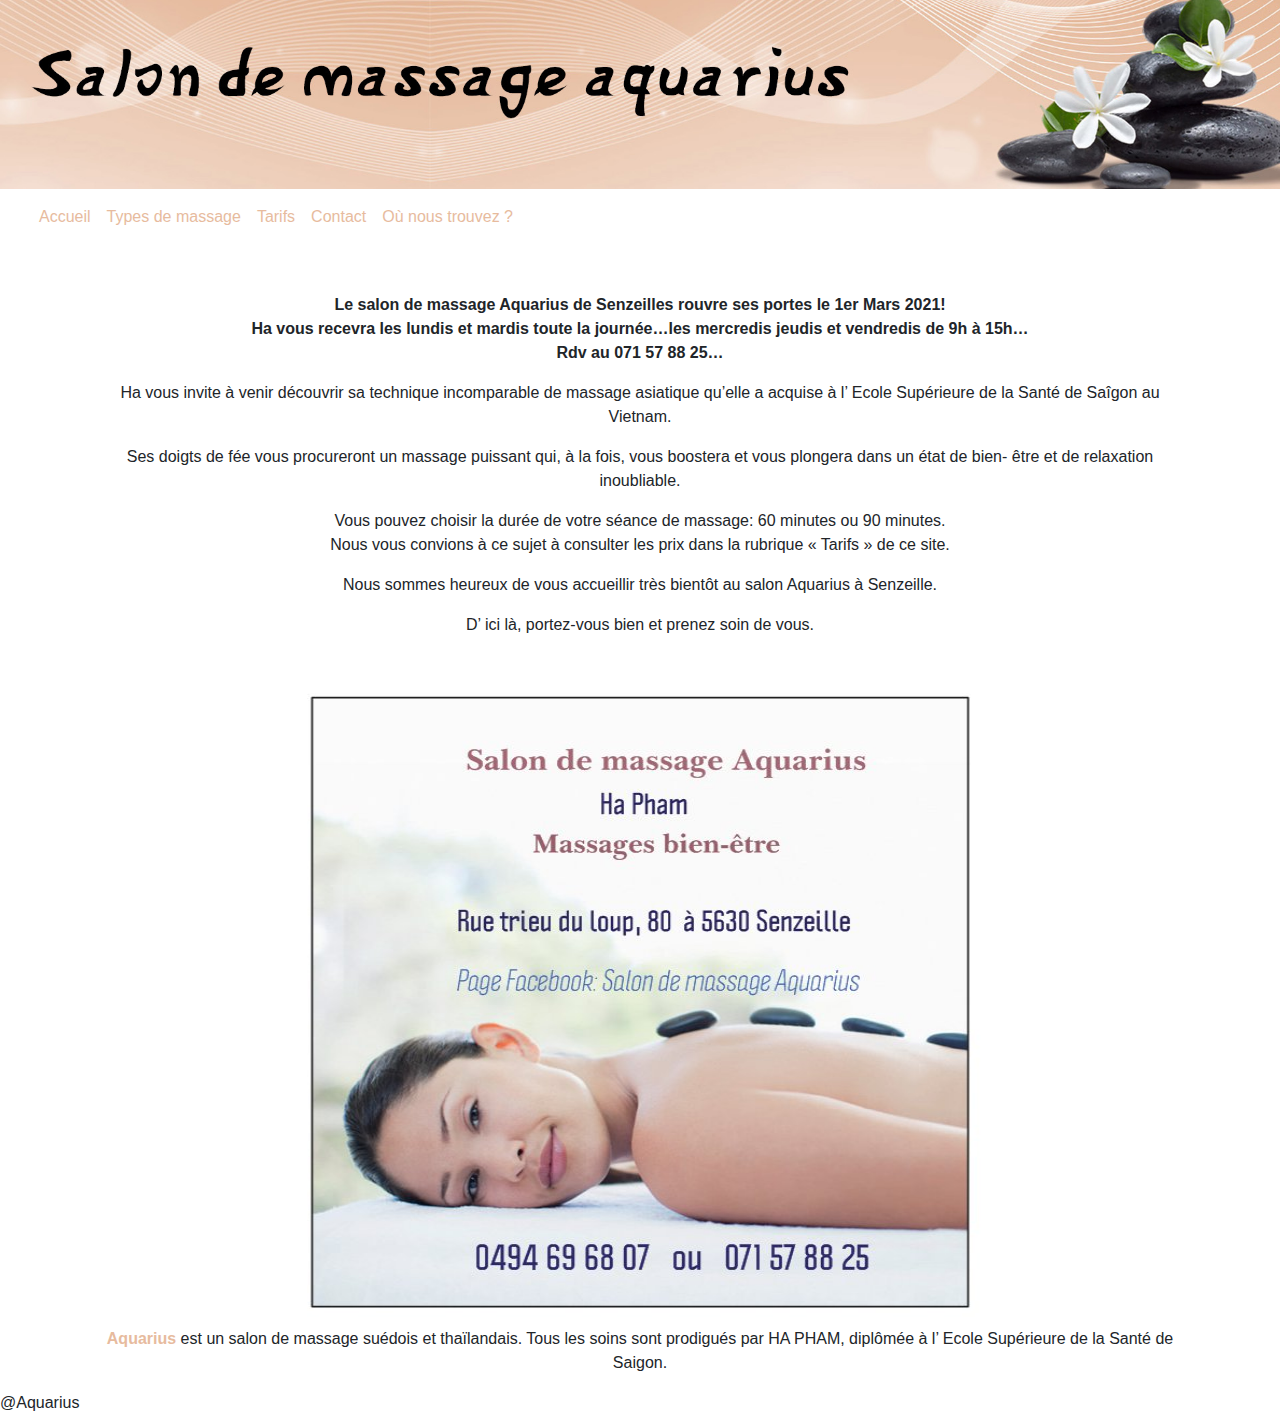
==== index.html @ 01da407a "Add files via upload" ====
<!doctype html>
<html>
<head>
<meta charset="UTF-8">
<title>Salon de Massage Aquarius</title>
<link href="https://cdn.jsdelivr.net/npm/bootstrap@5.1.3/dist/css/bootstrap.min.css" rel="stylesheet" integrity="sha384-1BmE4kWBq78iYhFldvKuhfTAU6auU8tT94WrHftjDbrCEXSU1oBoqyl2QvZ6jIW3" crossorigin="anonymous">
<link href="custom.css">
<link rel="stylesheet" href="https://stackpath.bootstrapcdn.com/bootstrap/4.3.1/css/bootstrap.min.css"
        integrity="sha384-ggOyR0iXCbMQv3Xipma34MD+dH/1fQ784/j6cY/iJTQUOhcWr7x9JvoRxT2MZw1T" crossorigin="anonymous">

    <script src="https://code.jquery.com/jquery-3.3.1.slim.min.js"
        integrity="sha384-q8i/X+965DzO0rT7abK41JStQIAqVgRVzpbzo5smXKp4YfRvH+8abtTE1Pi6jizo"
        crossorigin="anonymous"></script>

    <script src="https://stackpath.bootstrapcdn.com/bootstrap/4.3.1/js/bootstrap.min.js"
        integrity="sha384-JjSmVgyd0p3pXB1rRibZUAYoIIy6OrQ6VrjIEaFf/nJGzIxFDsf4x0xIM+B07jRM"
        crossorigin="anonymous"></script>

    <link rel="stylesheet" href="Style.css">
</head>
<body style="background-color:#ffffff;">
<div class="text-center"><img src="Image/bannière copie.jpg" alt="" class="img-fluid" ></div>
<!--Début navbar-->
   <header>
    <nav class="navbar navbar-expand-sm navbar-dark bg-black">
        <div class="navbar-nav">
            <div class="container">
                <ul class="navbar-nav">
                    <li class="nav-item">
                        <a class="nav-link active" href="index.html" style="color: #E7BB9E;"> Accueil</a>
                    </li>
                    <li class="nav-item ">
                        <a class="nav-link active" href="type de massage.html" style="color: #E7BB9E;"> Types de massage</a>
                    </li>
                    <li class="nav-item">
                        <a class="nav-link active" href="tarifs.html" style="color: #E7BB9E;"> Tarifs</a>
                    </li>
                    <li class="nav-item">
                        <a class="nav-link active" href="contact .html" style="color: #E7BB9E;"> Contact</a>
                    </li>
                    <li class="nav-item">
                        <a  class="nav-link actic" href="où nous trouvez.html" style="color: #E7BB9E;"> Où nous trouvez ?</a>
                    </li>
                </ul>
            </div>
        </div>
    </nav>
    </header>
<!--Fin navbar-->
<br>
<br>
<div class="container ">
<p class="justifer text-md-center container row-cols-5"><b>Le salon de massage Aquarius de Senzeilles rouvre ses portes le 1er Mars 2021!
	<br> Ha vous recevra les lundis et mardis toute la journée…les mercredis jeudis et vendredis de 9h à 15h… 
    <br>Rdv au 071 57 88 25… </b></p>
<p class="justifer text-md-center container row-cols-5">Ha vous invite à venir découvrir sa technique incomparable de massage asiatique qu’elle a acquise à l’ Ecole Supérieure de la Santé de Saîgon au Vietnam. </p>

<p class="justifer text-md-center container row-cols-5">Ses doigts de fée vous procureront un massage puissant qui, à la fois, vous boostera et vous plongera dans un état de bien- être et de relaxation inoubliable. </p>
	
<p class="justifer text-md-center container row-cols-5">Vous pouvez choisir la durée de votre séance de massage: 60 minutes ou 90 minutes.
    <br> Nous vous convions à ce sujet à consulter  les prix dans la rubrique « Tarifs » de ce site.</p>
	
<p class="justifer text-md-center container row-cols-5">Nous sommes heureux de vous accueillir très bientôt au salon Aquarius à Senzeille.</p>
	
<p class="justifer text-md-center container row-cols-5">D’ ici là, portez-vous bien et prenez soin de vous. </p>
</div>
<br>
<div class="text-center">
	<img alt="image" src="Image/affiche.jpg" width="700" height="650">
</div>
    <div class="container ">
	<p class="justifer text-md-center container row-cols-5 ">  <strong style="color: #E7BB9E;"> Aquarius</strong> est un salon de massage suédois et thaïlandais. Tous les soins sont prodigués par HA PHAM, diplômée à l’ Ecole Supérieure de la Santé de Saigon. </p>
	</div>

<footer>@Aquarius</footer>


</body>
</html>
---- Style.css ----
@charset "UTF-8";
/* CSS Document */
.jusitfier {
	text-align: justify;
	text-justify: inter-word;
}


.contactez-nous {
width: 700px;
border: 1px solid;
border-radius: 8px;
padding: 0 50px 0 50px;
background: white;
}

.contactez-nous > h1 {
font-weight: 500;
}

.contactez-nous > p {
font-weight: 300;
}

form div {
width: 100%;
display: flex;
flex-direction: column;
min-height: 83px;
margin-top: 25px;
}

form div > label {
margin-bottom: 7px;
font-weight: 600;
}

form div > input, form div > select, form div > textarea {
background: #E8E0C9;
border: none;
border-radius: 5px;
font-size: 16px;
font-weight: 500;
font-family: Montserrat, "sans-serif";
box-shadow: 0px 2px 2px 0px rgba(0,0,0,0.25);
}

form div > input, form div > select {
height: 50px;
padding-left: 10px;
}

form div > textarea {
height: 105px;
padding: 15px 0px 0px 10px;
}

form div > input::placeholder, form div > textarea::placeholder {
color: #E7BB9E;
}

form div > select:invalid {
color: #E7BB9E;
}

form div > select option {
background: #E7BB9E;
color: #E7BB9E;
}

form div:last-child {
align-items:center;
margin-top: 20px;
}

form button {
width: 225px;
max-width: 250px;
height: 40px;
font-weight: 300;
font-size: 20px;
background: #E8E0C9 ;
border: rgba(48, 48, 48, 0.5) solid 1px;
border-radius: 5px;
box-shadow: 0px 4px 4px 0px rgba(0,0,0,0.25);
color: #E7BB9E;
}

@font-face{
	font-family: Gyosho;
	src: url(fonts/Gyosho.ttf);
}

.tableau-style {
	border-collapse: collapse;
	min-width: 400px;
	width: auto;
	box-shadow: 0 5px 50px rgba(0,0,0,0.15);
	cursor: pointer;
	margin: 100px auto ;
	border:2px solid #E7BB9E;
}

thead tr {
	background-color: #E7BB9E;
	color :#fff ;
	text-align: left;
}

th, td {
	padding: 15px 20px;
}	

tbody tr, td, th {
	border: 1px solid #ddd;
}
 tbody tr:nth-child(even){
	 background-color: #E7BB9E;
}
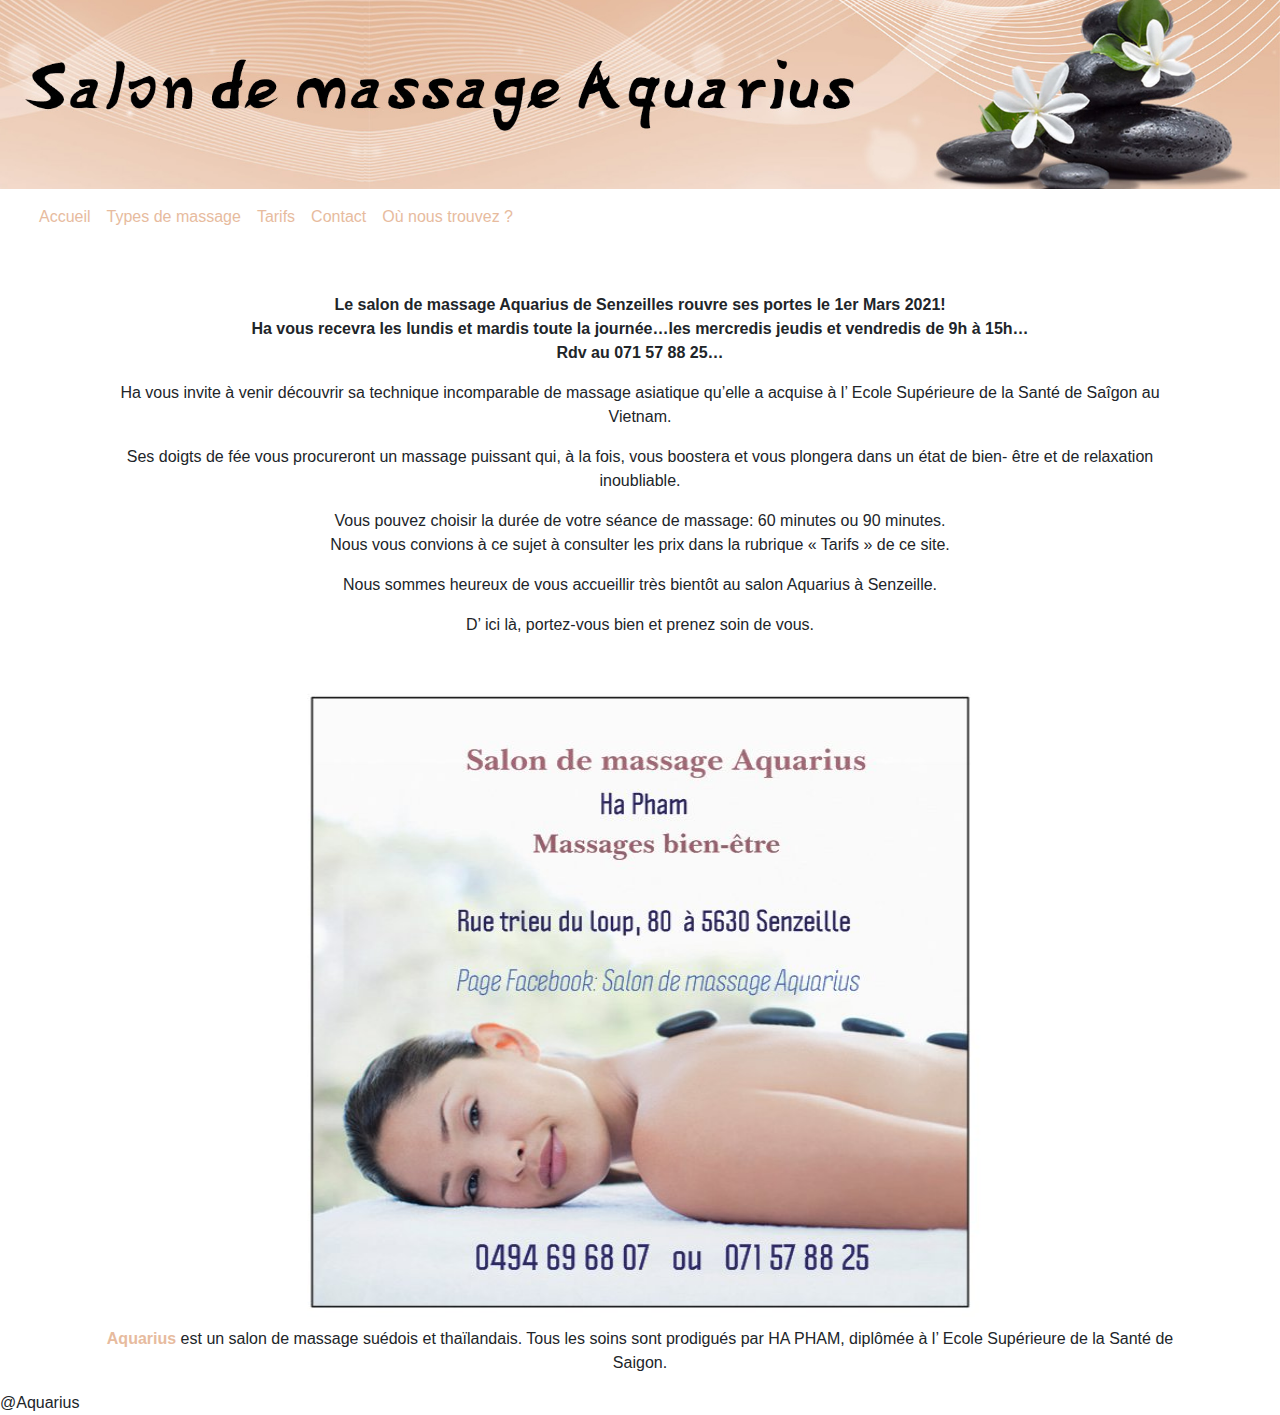
==== commit 71169926: "Add files via upload" ====
--- a/index.html
+++ b/index.html
@@ -19,7 +19,7 @@
     <link rel="stylesheet" href="Style.css">
 </head>
 <body style="background-color:#ffffff;">
-<div class="text-center"><img src="Image/bannière copie.jpg" alt="" class="img-fluid" ></div>
+<div class="text-center"><img src="Image/banniere.jpg" alt="" class="img-fluid" ></div>
 <!--Début navbar-->
    <header>
     <nav class="navbar navbar-expand-sm navbar-dark bg-black">
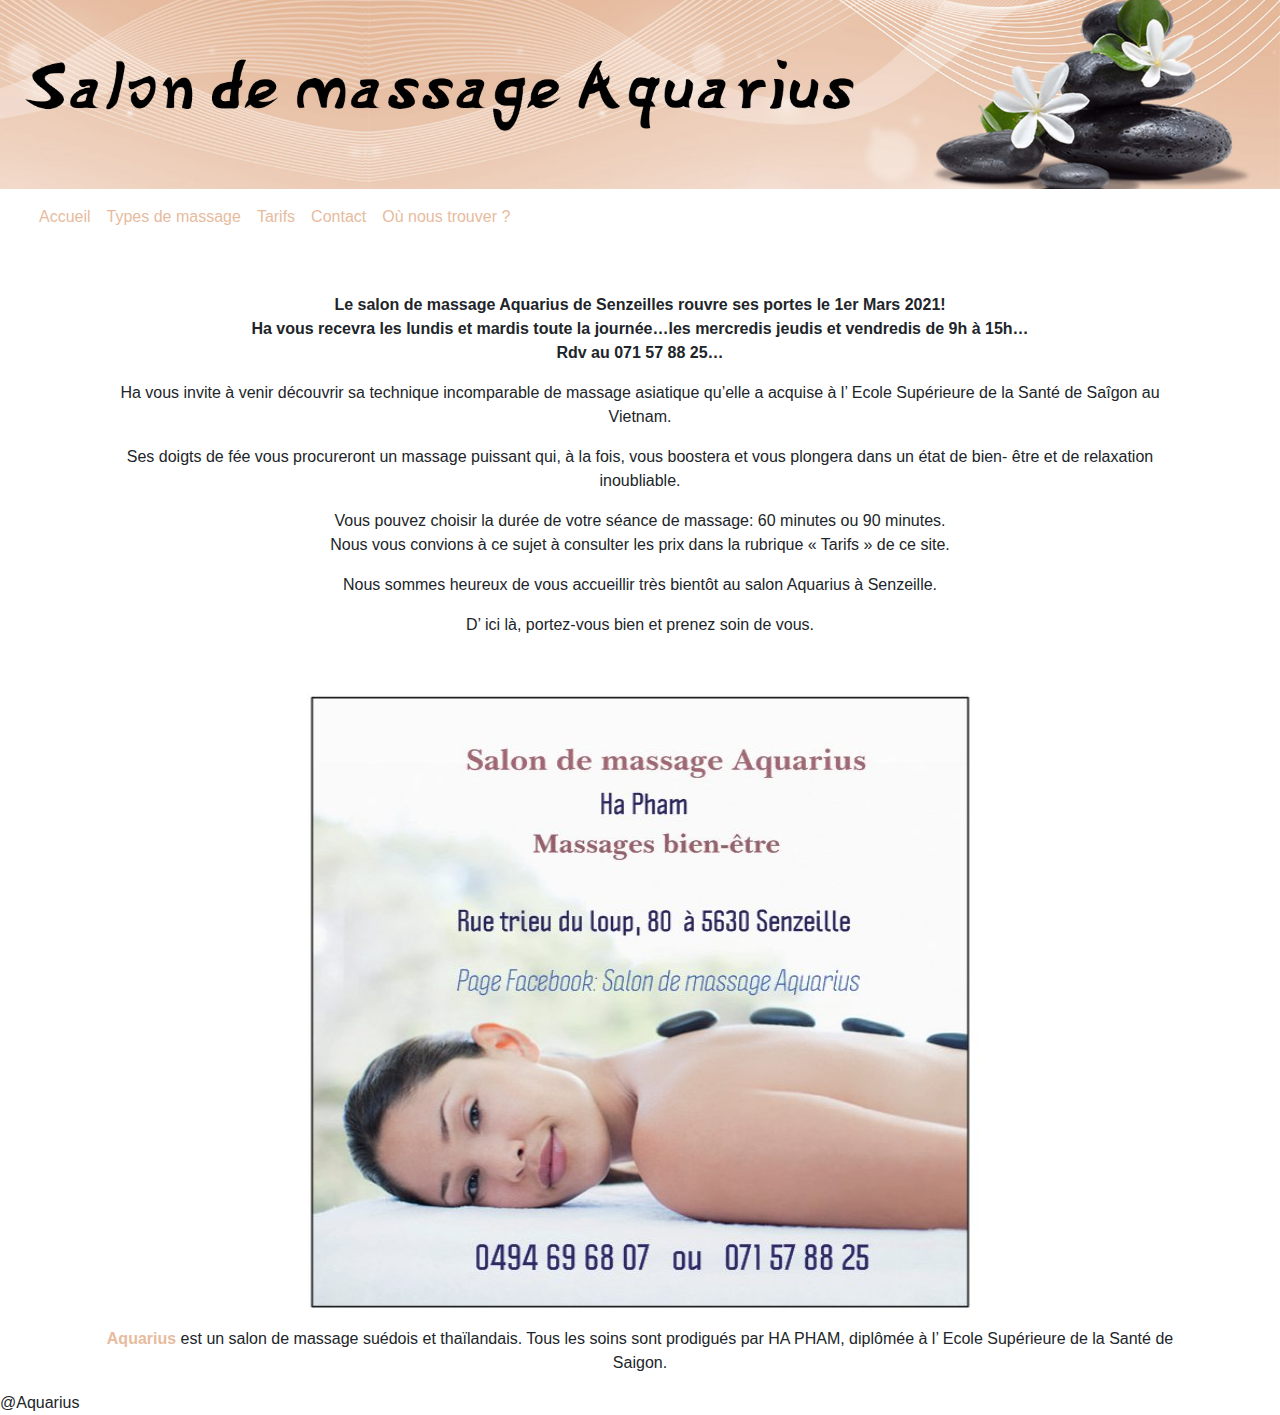
==== commit 7e1b9328: "Add files via upload" ====
--- a/index.html
+++ b/index.html
@@ -21,7 +21,7 @@
 <body style="background-color:#ffffff;">
 <div class="text-center"><img src="Image/banniere.jpg" alt="" class="img-fluid" ></div>
 <!--Début navbar-->
-   <header>
+<header>
     <nav class="navbar navbar-expand-sm navbar-dark bg-black">
         <div class="navbar-nav">
             <div class="container">
@@ -39,13 +39,13 @@
                         <a class="nav-link active" href="contact .html" style="color: #E7BB9E;"> Contact</a>
                     </li>
                     <li class="nav-item">
-                        <a  class="nav-link actic" href="où nous trouvez.html" style="color: #E7BB9E;"> Où nous trouvez ?</a>
+                        <a  class="nav-link actic" href="où nous trouver.html" style="color: #E7BB9E;"> Où nous trouver ?</a>
                     </li>
                 </ul>
             </div>
         </div>
     </nav>
-    </header>
+</header>
 <!--Fin navbar-->
 <br>
 <br>
@@ -72,6 +72,7 @@
 	<p class="justifer text-md-center container row-cols-5 ">  <strong style="color: #E7BB9E;"> Aquarius</strong> est un salon de massage suédois et thaïlandais. Tous les soins sont prodigués par HA PHAM, diplômée à l’ Ecole Supérieure de la Santé de Saigon. </p>
 	</div>
 
+
 <footer>@Aquarius</footer>
 
 
--- a/Style.css
+++ b/Style.css
@@ -116,4 +116,4 @@
 }
  tbody tr:nth-child(even){
 	 background-color: #E7BB9E;
-}	 +}	 
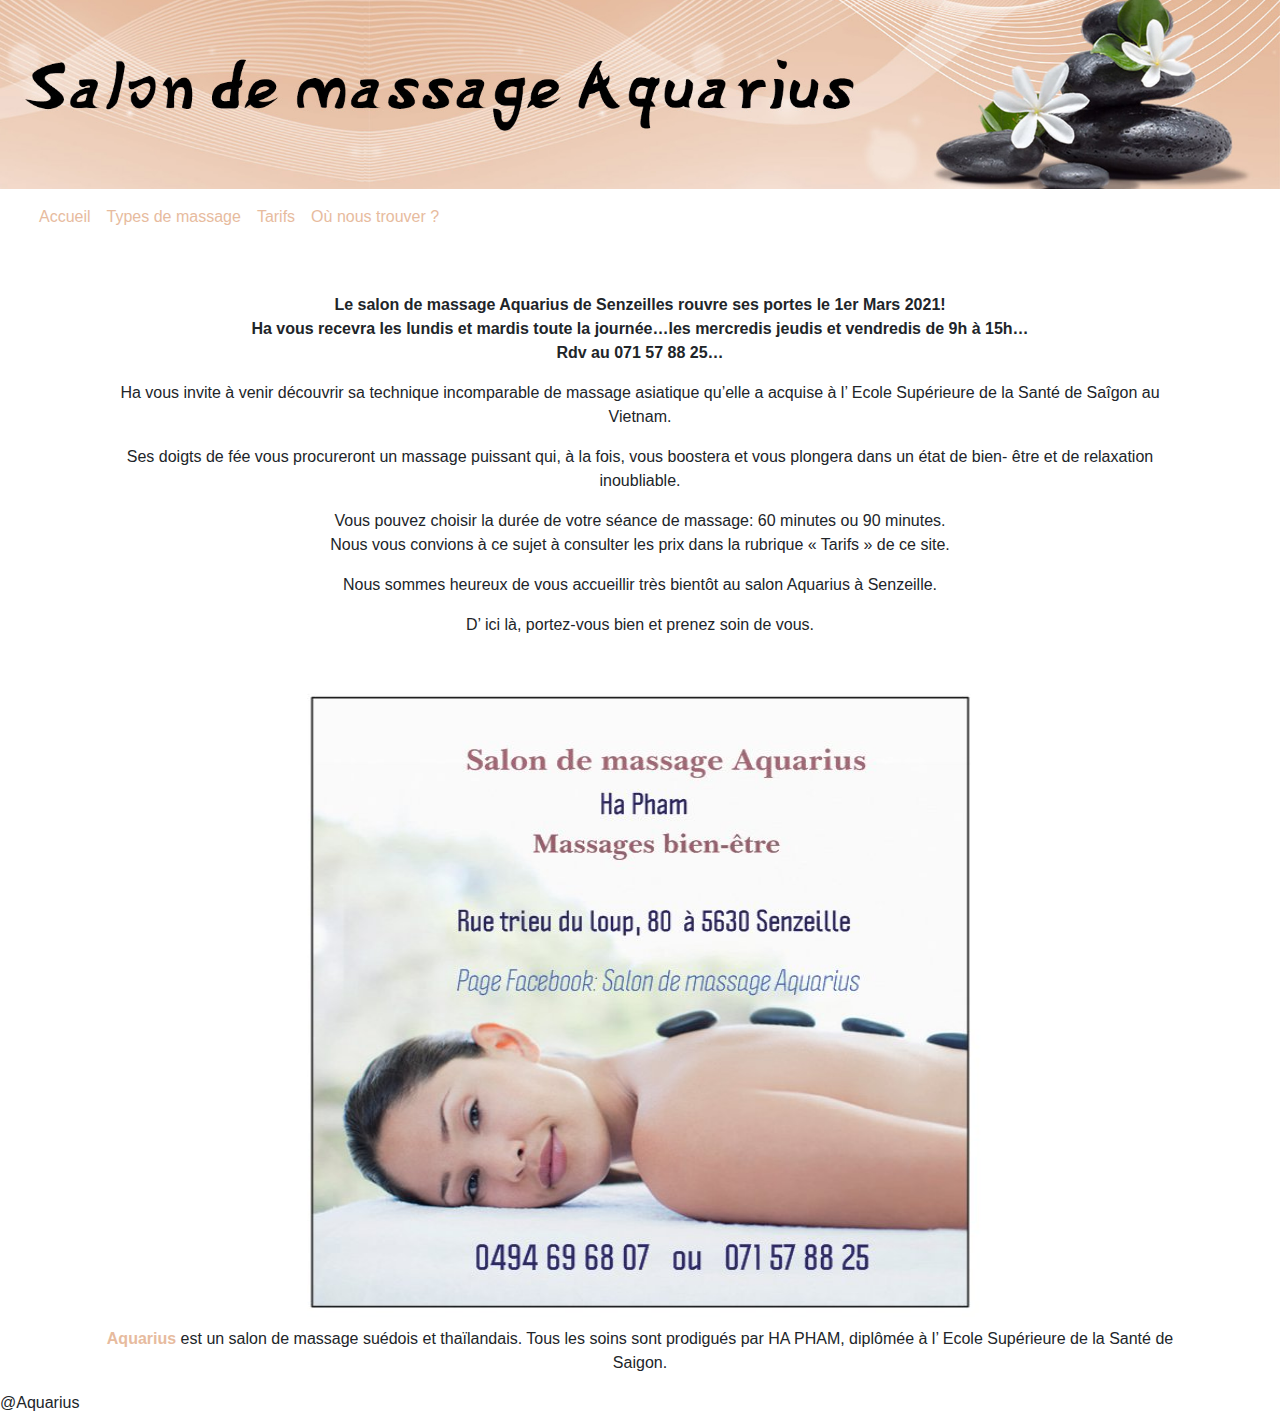
==== commit 11e6516c: "Add files via upload" ====
--- a/index.html
+++ b/index.html
@@ -34,9 +34,6 @@
                     </li>
                     <li class="nav-item">
                         <a class="nav-link active" href="tarifs.html" style="color: #E7BB9E;"> Tarifs</a>
-                    </li>
-                    <li class="nav-item">
-                        <a class="nav-link active" href="contact .html" style="color: #E7BB9E;"> Contact</a>
                     </li>
                     <li class="nav-item">
                         <a  class="nav-link actic" href="où nous trouver.html" style="color: #E7BB9E;"> Où nous trouver ?</a>
